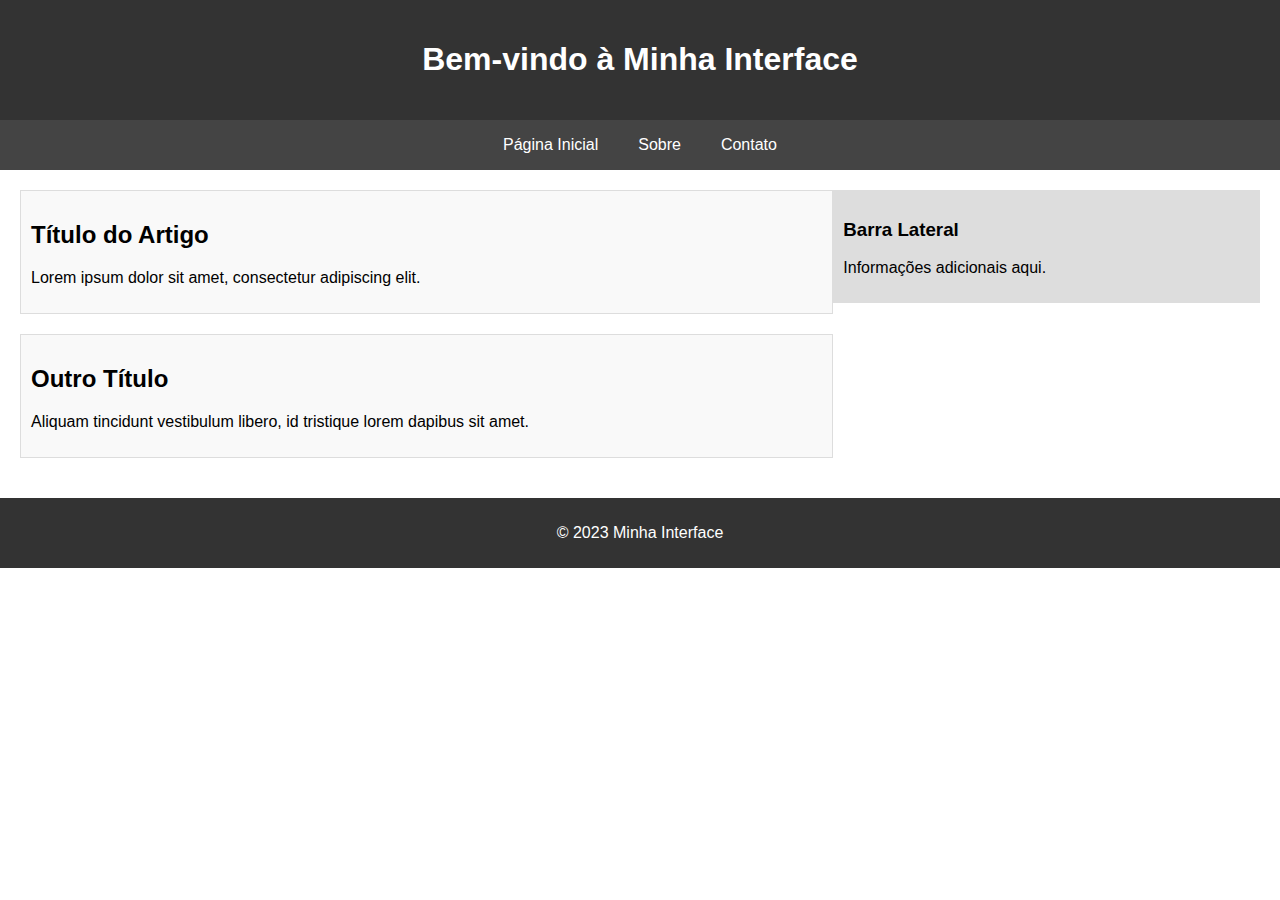
==== index.html @ 2fea3c44 "meu primeiro projeto web" ====
<!DOCTYPE html>
<html lang="en">
<head>
    <meta charset="UTF-8">
    <meta name="viewport" content="width=device-width, initial-scale=1.0">
    <link rel="stylesheet" href="style.css">
    <title>Minha Interface Flexbox</title>
</head>
<body>
    <header>
        <h1>Bem-vindo à Minha Interface</h1>
    </header>
    <nav>
        <ul>
            <li><a href="#">Página Inicial</a></li>
            <li><a href="#">Sobre</a></li>
            <li><a href="#">Contato</a></li>
        </ul>
    </nav>
    <main>
        <section class="conteudo">
            <article>
                <h2>Título do Artigo</h2>
                <p>Lorem ipsum dolor sit amet, consectetur adipiscing elit.</p>
            </article>
            <article>
                <h2>Outro Título</h2>
                <p>Aliquam tincidunt vestibulum libero, id tristique lorem dapibus sit amet.</p>
            </article>
        </section>
        <aside>
            <h3>Barra Lateral</h3>
            <p>Informações adicionais aqui.</p>
        </aside>
    </main>
    <footer>
        <p>&copy; 2023 Minha Interface</p>
    </footer>
</body>
</html>
---- style.css ----
body {
    font-family: Arial, sans-serif;
    margin: 0;
    padding: 0;
}

header {
    background-color: #333;
    color: #fff;
    text-align: center;
    padding: 20px;
}

nav {
    background-color: #444;
    color: #fff;
    display: flex;
    justify-content: center;
}

nav ul {
    list-style: none;
    display: flex;
    padding: 0;
}

nav li {
    margin: 0 20px;
}

nav a {
    text-decoration: none;
    color: #fff;
}

main {
    display: flex;
    justify-content: space-between;
    align-items: flex-start;
    padding: 20px;
}

.conteudo {
    flex: 2;
    display: flex;
    flex-direction: column;
}

article {
    background-color: #f9f9f9;
    border: 1px solid #ddd;
    margin-bottom: 20px;
    padding: 10px;
}

aside {
    background-color: #ddd;
    flex: 1;
    padding: 10px;
}

footer {
    background-color: #333;
    color: #fff;
    text-align: center;
    padding: 10px;
}
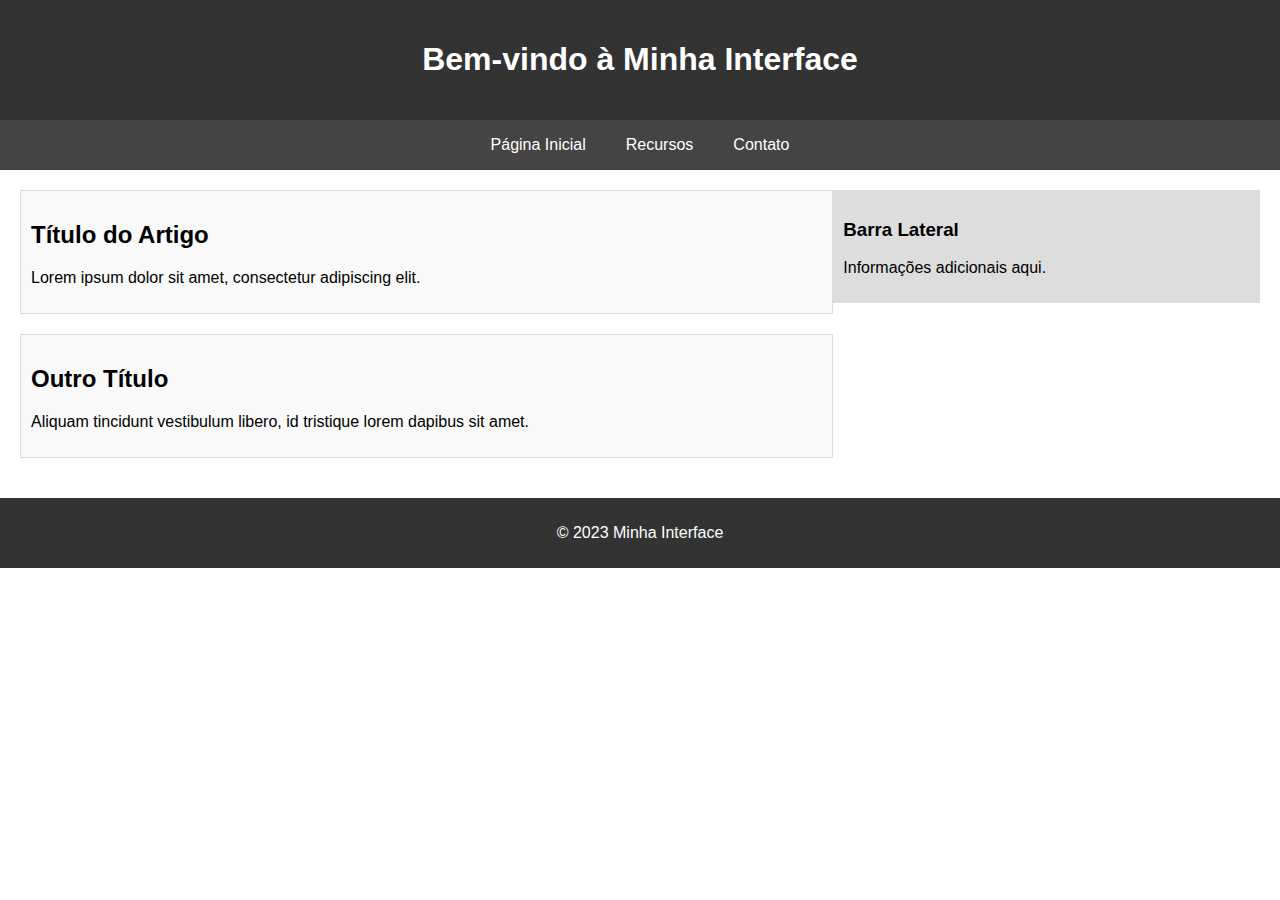
==== commit c7c01fd8: "meu primeiro commit no stage" ====
--- a/index.html
+++ b/index.html
@@ -13,7 +13,7 @@
     <nav>
         <ul>
             <li><a href="#">Página Inicial</a></li>
-            <li><a href="#">Sobre</a></li>
+            <li><a href="recursos.html">Recursos</a></li>
             <li><a href="#">Contato</a></li>
         </ul>
     </nav>
